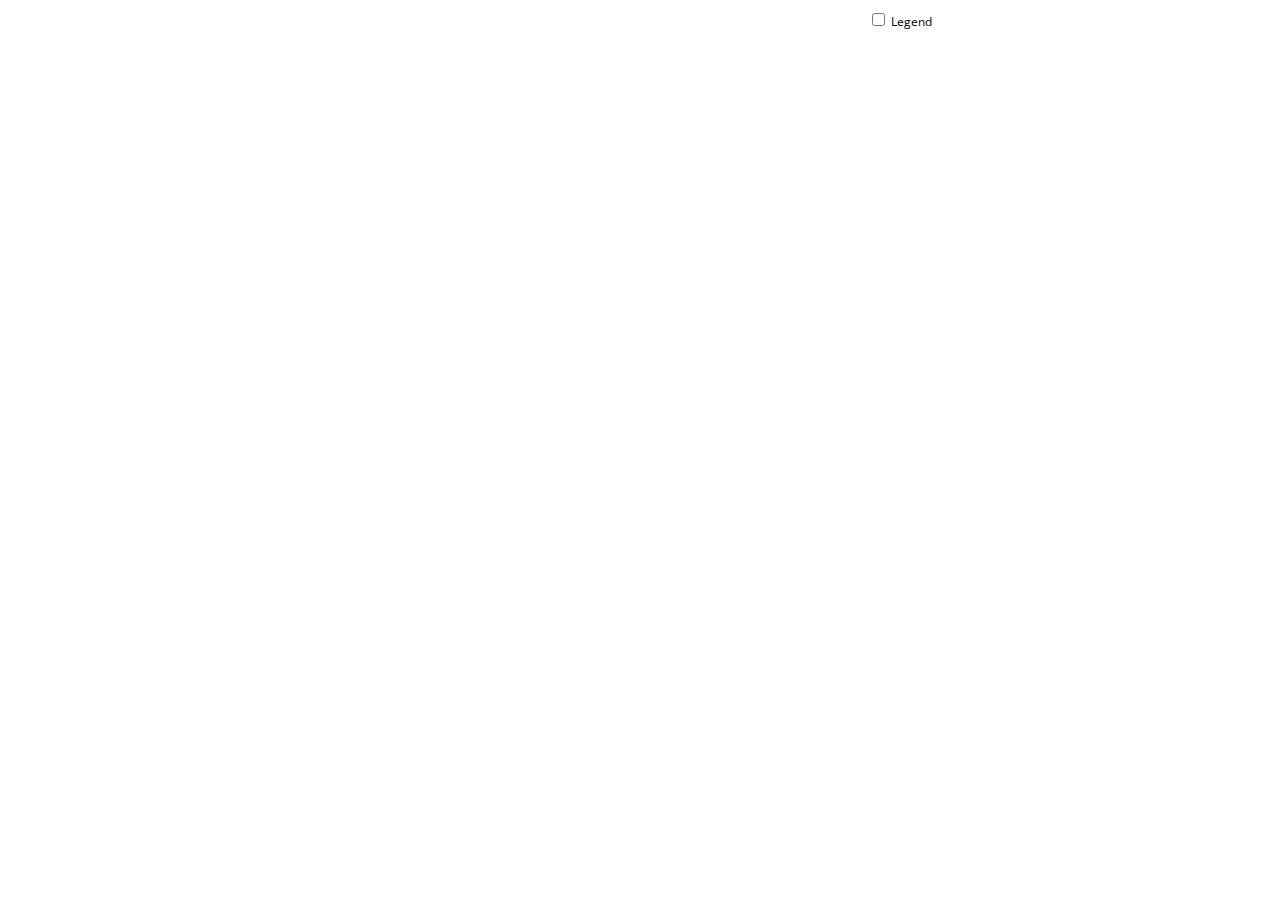
==== p2circle.html @ e9a75f52 "file!" ====
<!DOCTYPE html>
<html>
  <head>
    <meta charset="utf-8">
    <title>Sequences sunburst</title>
    <script src="http://d3js.org/d3.v3.min.js"></script>
    <link rel="stylesheet" type="text/css"
      href="https://fonts.googleapis.com/css?family=Open+Sans:400,600">
    <style>
    body {
  font-family: 'Open Sans', sans-serif;
  font-size: 12px;
  font-weight: 400;
  background-color: #fff;
  width: 960px;
  height: 700px;
  margin-top: 10px;
}

#main {
  float: left;
  width: 750px;
}

#sidebar {
  float: right;
  width: 100px;
}

#sequence {
  width: 600px;
  height: 70px;
}

#legend {
  padding: 10px 0 0 3px;
}

#sequence text, #legend text {
  font-weight: 600;
  fill: #fff;
}

#chart {
  position: relative;
}

#chart path {
  stroke: #fff;
}

#explanation {
  position: absolute;
  top: 260px;
  left: 305px;
  width: 140px;
  text-align: center;
  color: #666;
  z-index: -1;
}

#percentage {
  font-size: 2.5em;
}
</style>
  </head>
  <body>
    <div id="main">
      <div id="sequence"></div>
      <div id="chart">
        <div id="explanation" style="visibility: hidden;">
          <span id="percentage"></span><br/>
          of visits begin with this sequence of pages
        </div>
      </div>
    </div>
    <div id="sidebar">
      <input type="checkbox" id="togglelegend"> Legend<br/>
      <div id="legend" style="visibility: hidden;"></div>
    </div>
    <script>
    // Dimensions of sunburst.
var width = 750;
var height = 600;
var radius = Math.min(width, height) / 2;

// Breadcrumb dimensions: width, height, spacing, width of tip/tail.
var b = {
  w: 75, h: 30, s: 3, t: 10
};

// Mapping of step names to colors.
var colors = {
  "home": "#5687d1",
  "product": "#7b615c",
  "search": "#de783b",
  "account": "#6ab975",
  "other": "#a173d1",
  "end": "#bbbbbb"
};

// Total size of all segments; we set this later, after loading the data.
var totalSize = 0; 

var vis = d3.select("#chart").append("svg:svg")
    .attr("width", width)
    .attr("height", height)
    .append("svg:g")
    .attr("id", "container")
    .attr("transform", "translate(" + width / 2 + "," + height / 2 + ")");

var partition = d3.layout.partition()
    .size([2 * Math.PI, radius * radius])
    .value(function(d) { return d.size; });

var arc = d3.svg.arc()
    .startAngle(function(d) { return d.x; })
    .endAngle(function(d) { return d.x + d.dx; })
    .innerRadius(function(d) { return Math.sqrt(d.y); })
    .outerRadius(function(d) { return Math.sqrt(d.y + d.dy); });

// Use d3.text and d3.csv.parseRows so that we do not need to have a header
// row, and can receive the csv as an array of arrays.
d3.text("visit-sequences.csv", function(text) {
  var csv = d3.csv.parseRows(text);
  var json = buildHierarchy(csv);
  createVisualization(json);
});

// Main function to draw and set up the visualization, once we have the data.
function createVisualization(json) {

  // Basic setup of page elements.
  initializeBreadcrumbTrail();
  drawLegend();
  d3.select("#togglelegend").on("click", toggleLegend);

  // Bounding circle underneath the sunburst, to make it easier to detect
  // when the mouse leaves the parent g.
  vis.append("svg:circle")
      .attr("r", radius)
      .style("opacity", 0);

  // For efficiency, filter nodes to keep only those large enough to see.
  var nodes = partition.nodes(json)
      .filter(function(d) {
      return (d.dx > 0.005); // 0.005 radians = 0.29 degrees
      });

  var path = vis.data([json]).selectAll("path")
      .data(nodes)
      .enter().append("svg:path")
      .attr("display", function(d) { return d.depth ? null : "none"; })
      .attr("d", arc)
      .attr("fill-rule", "evenodd")
      .style("fill", function(d) { return colors[d.name]; })
      .style("opacity", 1)
      .on("mouseover", mouseover);

  // Add the mouseleave handler to the bounding circle.
  d3.select("#container").on("mouseleave", mouseleave);

  // Get total size of the tree = value of root node from partition.
  totalSize = path.node().__data__.value;
 };

// Fade all but the current sequence, and show it in the breadcrumb trail.
function mouseover(d) {

  var percentage = (100 * d.value / totalSize).toPrecision(3);
  var percentageString = percentage + "%";
  if (percentage < 0.1) {
    percentageString = "< 0.1%";
  }

  d3.select("#percentage")
      .text(percentageString);

  d3.select("#explanation")
      .style("visibility", "");

  var sequenceArray = getAncestors(d);
  updateBreadcrumbs(sequenceArray, percentageString);

  // Fade all the segments.
  d3.selectAll("path")
      .style("opacity", 0.3);

  // Then highlight only those that are an ancestor of the current segment.
  vis.selectAll("path")
      .filter(function(node) {
                return (sequenceArray.indexOf(node) >= 0);
              })
      .style("opacity", 1);
}

// Restore everything to full opacity when moving off the visualization.
function mouseleave(d) {

  // Hide the breadcrumb trail
  d3.select("#trail")
      .style("visibility", "hidden");

  // Deactivate all segments during transition.
  d3.selectAll("path").on("mouseover", null);

  // Transition each segment to full opacity and then reactivate it.
  d3.selectAll("path")
      .transition()
      .duration(1000)
      .style("opacity", 1)
      .each("end", function() {
              d3.select(this).on("mouseover", mouseover);
            });

  d3.select("#explanation")
      .style("visibility", "hidden");
}

// Given a node in a partition layout, return an array of all of its ancestor
// nodes, highest first, but excluding the root.
function getAncestors(node) {
  var path = [];
  var current = node;
  while (current.parent) {
    path.unshift(current);
    current = current.parent;
  }
  return path;
}

function initializeBreadcrumbTrail() {
  // Add the svg area.
  var trail = d3.select("#sequence").append("svg:svg")
      .attr("width", width)
      .attr("height", 50)
      .attr("id", "trail");
  // Add the label at the end, for the percentage.
  trail.append("svg:text")
    .attr("id", "endlabel")
    .style("fill", "#000");
}

// Generate a string that describes the points of a breadcrumb polygon.
function breadcrumbPoints(d, i) {
  var points = [];
  points.push("0,0");
  points.push(b.w + ",0");
  points.push(b.w + b.t + "," + (b.h / 2));
  points.push(b.w + "," + b.h);
  points.push("0," + b.h);
  if (i > 0) { // Leftmost breadcrumb; don't include 6th vertex.
    points.push(b.t + "," + (b.h / 2));
  }
  return points.join(" ");
}

// Update the breadcrumb trail to show the current sequence and percentage.
function updateBreadcrumbs(nodeArray, percentageString) {

  // Data join; key function combines name and depth (= position in sequence).
  var g = d3.select("#trail")
      .selectAll("g")
      .data(nodeArray, function(d) { return d.name + d.depth; });

  // Add breadcrumb and label for entering nodes.
  var entering = g.enter().append("svg:g");

  entering.append("svg:polygon")
      .attr("points", breadcrumbPoints)
      .style("fill", function(d) { return colors[d.name]; });

  entering.append("svg:text")
      .attr("x", (b.w + b.t) / 2)
      .attr("y", b.h / 2)
      .attr("dy", "0.35em")
      .attr("text-anchor", "middle")
      .text(function(d) { return d.name; });

  // Set position for entering and updating nodes.
  g.attr("transform", function(d, i) {
    return "translate(" + i * (b.w + b.s) + ", 0)";
  });

  // Remove exiting nodes.
  g.exit().remove();

  // Now move and update the percentage at the end.
  d3.select("#trail").select("#endlabel")
      .attr("x", (nodeArray.length + 0.5) * (b.w + b.s))
      .attr("y", b.h / 2)
      .attr("dy", "0.35em")
      .attr("text-anchor", "middle")
      .text(percentageString);

  // Make the breadcrumb trail visible, if it's hidden.
  d3.select("#trail")
      .style("visibility", "");

}

function drawLegend() {

  // Dimensions of legend item: width, height, spacing, radius of rounded rect.
  var li = {
    w: 75, h: 30, s: 3, r: 3
  };

  var legend = d3.select("#legend").append("svg:svg")
      .attr("width", li.w)
      .attr("height", d3.keys(colors).length * (li.h + li.s));

  var g = legend.selectAll("g")
      .data(d3.entries(colors))
      .enter().append("svg:g")
      .attr("transform", function(d, i) {
              return "translate(0," + i * (li.h + li.s) + ")";
           });

  g.append("svg:rect")
      .attr("rx", li.r)
      .attr("ry", li.r)
      .attr("width", li.w)
      .attr("height", li.h)
      .style("fill", function(d) { return d.value; });

  g.append("svg:text")
      .attr("x", li.w / 2)
      .attr("y", li.h / 2)
      .attr("dy", "0.35em")
      .attr("text-anchor", "middle")
      .text(function(d) { return d.key; });
}

function toggleLegend() {
  var legend = d3.select("#legend");
  if (legend.style("visibility") == "hidden") {
    legend.style("visibility", "");
  } else {
    legend.style("visibility", "hidden");
  }
}

// Take a 2-column CSV and transform it into a hierarchical structure suitable
// for a partition layout. The first column is a sequence of step names, from
// root to leaf, separated by hyphens. The second column is a count of how 
// often that sequence occurred.
function buildHierarchy(csv) {
  var root = {"name": "root", "children": []};
  for (var i = 0; i < csv.length; i++) {
    var sequence = csv[i][0];
    var size = +csv[i][1];
    if (isNaN(size)) { // e.g. if this is a header row
      continue;
    }
    var parts = sequence.split("-");
    var currentNode = root;
    for (var j = 0; j < parts.length; j++) {
      var children = currentNode["children"];
      var nodeName = parts[j];
      var childNode;
      if (j + 1 < parts.length) {
   // Not yet at the end of the sequence; move down the tree.
  var foundChild = false;
  for (var k = 0; k < children.length; k++) {
    if (children[k]["name"] == nodeName) {
      childNode = children[k];
      foundChild = true;
      break;
    }
  }
  // If we don't already have a child node for this branch, create it.
  if (!foundChild) {
    childNode = {"name": nodeName, "children": []};
    children.push(childNode);
  }
  currentNode = childNode;
      } else {
  // Reached the end of the sequence; create a leaf node.
  childNode = {"name": nodeName, "size": size};
  children.push(childNode);
      }
    }
  }
  return root;
};

    </script>
    <script type="text/javascript">
      // Hack to make this example display correctly in an iframe on bl.ocks.org
      d3.select(self.frameElement).style("height", "700px");
  </script> 
  </body>
</html>
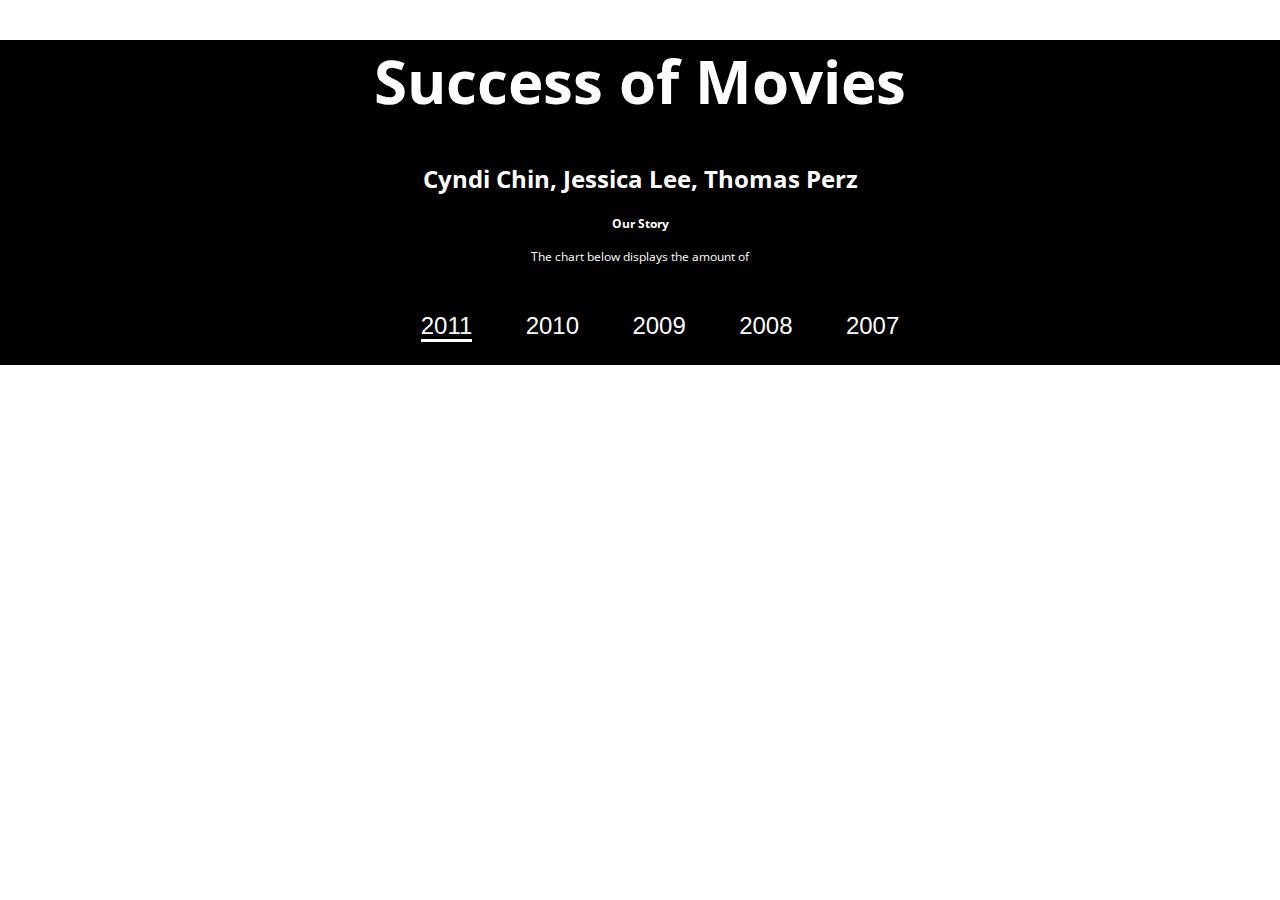
==== commit b559d821: "updates" ====
--- a/p2circle.html
+++ b/p2circle.html
@@ -6,165 +6,141 @@
     <script src="http://d3js.org/d3.v3.min.js"></script>
     <link rel="stylesheet" type="text/css"
       href="https://fonts.googleapis.com/css?family=Open+Sans:400,600">
-    <style>
-    body {
-  font-family: 'Open Sans', sans-serif;
-  font-size: 12px;
-  font-weight: 400;
-  background-color: #fff;
-  width: 960px;
-  height: 700px;
-  margin-top: 10px;
-}
-
-#main {
-  float: left;
-  width: 750px;
-}
-
-#sidebar {
-  float: right;
-  width: 100px;
-}
-
-#sequence {
-  width: 600px;
-  height: 70px;
-}
-
-#legend {
-  padding: 10px 0 0 3px;
-}
-
-#sequence text, #legend text {
-  font-weight: 600;
-  fill: #fff;
-}
-
-#chart {
-  position: relative;
-}
-
-#chart path {
-  stroke: #fff;
-}
-
-#explanation {
-  position: absolute;
-  top: 260px;
-  left: 305px;
-  width: 140px;
-  text-align: center;
-  color: #666;
-  z-index: -1;
-}
-
-#percentage {
-  font-size: 2.5em;
-}
-</style>
+<link rel="stylesheet" type="text/css" href="styles.css"> 
+<title>Success of Movies</title>
   </head>
   <body>
+    <div id ="container">
+    <h1>Success of Movies</h1>
+    <h2>Cyndi Chin, Jessica Lee, Thomas Perz</h2>
+    <h4>Our Story</h4>
+    <p>The chart below displays the amount of </p>
+  </div>
+ 
     <div id="main">
-      <div id="sequence"></div>
+      <!-- <div id="sequence"></div> -->
       <div id="chart">
         <div id="explanation" style="visibility: hidden;">
           <span id="percentage"></span><br/>
-          of visits begin with this sequence of pages
+          of profits for <br/>
+          <span id="name"></span><br/>
         </div>
       </div>
     </div>
+
+
+    
+
+
+<!-- 
     <div id="sidebar">
       <input type="checkbox" id="togglelegend"> Legend<br/>
       <div id="legend" style="visibility: hidden;"></div>
-    </div>
-    <script>
-    // Dimensions of sunburst.
-var width = 750;
-var height = 600;
-var radius = Math.min(width, height) / 2;
-
-// Breadcrumb dimensions: width, height, spacing, width of tip/tail.
-var b = {
-  w: 75, h: 30, s: 3, t: 10
-};
-
-// Mapping of step names to colors.
-var colors = {
-  "home": "#5687d1",
-  "product": "#7b615c",
-  "search": "#de783b",
-  "account": "#6ab975",
-  "other": "#a173d1",
-  "end": "#bbbbbb"
-};
-
-// Total size of all segments; we set this later, after loading the data.
-var totalSize = 0; 
-
-var vis = d3.select("#chart").append("svg:svg")
-    .attr("width", width)
-    .attr("height", height)
-    .append("svg:g")
-    .attr("id", "container")
-    .attr("transform", "translate(" + width / 2 + "," + height / 2 + ")");
-
-var partition = d3.layout.partition()
-    .size([2 * Math.PI, radius * radius])
-    .value(function(d) { return d.size; });
-
-var arc = d3.svg.arc()
-    .startAngle(function(d) { return d.x; })
-    .endAngle(function(d) { return d.x + d.dx; })
-    .innerRadius(function(d) { return Math.sqrt(d.y); })
-    .outerRadius(function(d) { return Math.sqrt(d.y + d.dy); });
-
-// Use d3.text and d3.csv.parseRows so that we do not need to have a header
-// row, and can receive the csv as an array of arrays.
-d3.text("visit-sequences.csv", function(text) {
-  var csv = d3.csv.parseRows(text);
-  var json = buildHierarchy(csv);
-  createVisualization(json);
-});
-
-// Main function to draw and set up the visualization, once we have the data.
-function createVisualization(json) {
-
-  // Basic setup of page elements.
-  initializeBreadcrumbTrail();
-  drawLegend();
-  d3.select("#togglelegend").on("click", toggleLegend);
-
-  // Bounding circle underneath the sunburst, to make it easier to detect
-  // when the mouse leaves the parent g.
-  vis.append("svg:circle")
-      .attr("r", radius)
-      .style("opacity", 0);
-
-  // For efficiency, filter nodes to keep only those large enough to see.
-  var nodes = partition.nodes(json)
-      .filter(function(d) {
-      return (d.dx > 0.005); // 0.005 radians = 0.29 degrees
-      });
-
-  var path = vis.data([json]).selectAll("path")
-      .data(nodes)
-      .enter().append("svg:path")
-      .attr("display", function(d) { return d.depth ? null : "none"; })
-      .attr("d", arc)
-      .attr("fill-rule", "evenodd")
-      .style("fill", function(d) { return colors[d.name]; })
-      .style("opacity", 1)
-      .on("mouseover", mouseover);
-
-  // Add the mouseleave handler to the bounding circle.
-  d3.select("#container").on("mouseleave", mouseleave);
-
-  // Get total size of the tree = value of root node from partition.
+    </div> -->
+
+    <script src="underscore-min.js" type="text/javascript"></script>
+<script src="underscore.string.min.js" type="text/javascript"></script>
+
+<script>
+      //*************************************************
+      // SETUP DATA VIZ
+      //*************************************************
+      var width = 960, height = 960, radius = 400;
+
+      var color = d3.scale.ordinal().range(["#1f77b4", "#ff7f0e", "#2ca02c", "#d62728", "#9467bd", "#8c564b", "#e377c2", "#7f7f7f", "#bcbd22", "#17becf",'#ccc','#26527C','#61D7A4','#6CAC2B','#408AD2','#218359','#36D792','#679ED2','#B0F26D','#4B9500','#98F23D','#04396C','#007241']);
+
+      var svg = d3.select("#chart").append("svg")
+        .attr("width", width)
+        .attr("height", height)
+      .append("g")
+      .attr("id","chart")
+        .attr("transform", "translate(" + width / 2 + "," + height * .52 + ")");
+
+      var partition = d3.layout.partition()
+        .sort(null)
+        .size([2 * Math.PI, radius * radius])
+        .value(function(d) { return d.gross; });
+
+      var arc = d3.svg.arc()
+        .startAngle(function(d) { return d.x; })
+        .endAngle(function(d) { return d.x + d.dx; })
+        .innerRadius(function(d) { return Math.sqrt(d.y); })
+        .outerRadius(function(d) { return Math.sqrt(d.y + d.dy); });
+
+      var totalSize = 0; 
+
+      //*************************************************
+      // GET THE CSV DATA
+      //*************************************************
+      d3.csv("movies2011convert.csv", function(error, data) {
+
+        _.each(data, function(element, index, list){
+            element.gross = +element.gross;
+        });
+
+        //*************************************************
+        // THE FUNCTION
+        //*************************************************
+        function genJSON(csvData, groups) {
+
+          var genGroups = function(data) {
+            return _.map(data, function(element, index) {
+              return { name : index, children : element };
+            });
+          };
+
+          var nest = function(node, curIndex) {
+            // console.log(node.children);
+            if (curIndex === 0) {
+              node.children = genGroups(_.groupBy(csvData, groups[0]));
+              _.each(node.children, function (child) {
+                nest(child, curIndex + 1);
+              });
+            }
+            else {
+              if (curIndex < groups.length) {
+                node.children = genGroups(
+                  _.groupBy(node.children, groups[curIndex])
+                );
+                _.each(node.children, function (child) {
+                  nest(child, curIndex + 1);
+                });
+              }
+            }
+            return node;
+
+          };
+          return nest({}, 0);
+        }
+
+        //*************************************************
+        // CALL THE FUNCTION
+        //*************************************************
+        var preppedData = genJSON(data, ['studio', 'genre', 'film'])
+// console.log(JSON.stringify(preppedData));
+        //*************************************************
+        // LOAD THE PREPPED DATA IN D3
+        //*************************************************
+
+        var div = d3.select("body").append("div") 
+    .attr("class", "tooltip")       
+    .style("opacity", 0);
+
+        var path = svg.datum(preppedData).selectAll("path")
+          .data(partition.nodes)
+          .enter().append("path")
+          .attr("display", function(d) { return d.depth ? null : "none"; }) // hide inner ring
+          .attr("d", arc)
+          .attr("class", function(d) { return (d.children ? d : d.parent).name; })
+          .style("stroke", "#fff")
+          .style("fill", function(d) { return color((d.children ? d : d.parent).name); })
+          .style("fill-rule", "evenodd")
+          .on("mouseover", mouseover);
+
+ d3.select("#container").on("mouseleave", mouseleave);
   totalSize = path.node().__data__.value;
- };
-
-// Fade all but the current sequence, and show it in the breadcrumb trail.
+
+
 function mouseover(d) {
 
   var percentage = (100 * d.value / totalSize).toPrecision(3);
@@ -179,216 +155,69 @@
   d3.select("#explanation")
       .style("visibility", "");
 
-  var sequenceArray = getAncestors(d);
-  updateBreadcrumbs(sequenceArray, percentageString);
+  d3.select("#name")
+      .text(d.name);
 
   // Fade all the segments.
   d3.selectAll("path")
       .style("opacity", 0.3);
 
+  d3.select(this).style("opacity", "1")
+
   // Then highlight only those that are an ancestor of the current segment.
-  vis.selectAll("path")
-      .filter(function(node) {
-                return (sequenceArray.indexOf(node) >= 0);
-              })
-      .style("opacity", 1);
+  // svg.selectAll("path")
+  //     .filter(function(node) {
+  //               return ;
+  //             })
+  //     .style("opacity", 1);
+      
+
 }
 
-// Restore everything to full opacity when moving off the visualization.
-function mouseleave(d) {
-
-  // Hide the breadcrumb trail
-  d3.select("#trail")
-      .style("visibility", "hidden");
+d3.select("#chart").on("mouseleave", mouseleave);
+          function mouseleave(d) {
 
   // Deactivate all segments during transition.
-  d3.selectAll("path").on("mouseover", null);
+  // d3.selectAll("path").on("mouseover", null);
 
   // Transition each segment to full opacity and then reactivate it.
   d3.selectAll("path")
       .transition()
-      .duration(1000)
-      .style("opacity", 1)
-      .each("end", function() {
-              d3.select(this).on("mouseover", mouseover);
-            });
+      .duration(500)
+      .style("opacity", 1);
 
   d3.select("#explanation")
       .style("visibility", "hidden");
 }
 
-// Given a node in a partition layout, return an array of all of its ancestor
-// nodes, highest first, but excluding the root.
-function getAncestors(node) {
-  var path = [];
-  var current = node;
-  while (current.parent) {
-    path.unshift(current);
-    current = current.parent;
-  }
-  return path;
-}
-
-function initializeBreadcrumbTrail() {
-  // Add the svg area.
-  var trail = d3.select("#sequence").append("svg:svg")
-      .attr("width", width)
-      .attr("height", 50)
-      .attr("id", "trail");
-  // Add the label at the end, for the percentage.
-  trail.append("svg:text")
-    .attr("id", "endlabel")
-    .style("fill", "#000");
-}
-
-// Generate a string that describes the points of a breadcrumb polygon.
-function breadcrumbPoints(d, i) {
-  var points = [];
-  points.push("0,0");
-  points.push(b.w + ",0");
-  points.push(b.w + b.t + "," + (b.h / 2));
-  points.push(b.w + "," + b.h);
-  points.push("0," + b.h);
-  if (i > 0) { // Leftmost breadcrumb; don't include 6th vertex.
-    points.push(b.t + "," + (b.h / 2));
-  }
-  return points.join(" ");
-}
-
-// Update the breadcrumb trail to show the current sequence and percentage.
-function updateBreadcrumbs(nodeArray, percentageString) {
-
-  // Data join; key function combines name and depth (= position in sequence).
-  var g = d3.select("#trail")
-      .selectAll("g")
-      .data(nodeArray, function(d) { return d.name + d.depth; });
-
-  // Add breadcrumb and label for entering nodes.
-  var entering = g.enter().append("svg:g");
-
-  entering.append("svg:polygon")
-      .attr("points", breadcrumbPoints)
-      .style("fill", function(d) { return colors[d.name]; });
-
-  entering.append("svg:text")
-      .attr("x", (b.w + b.t) / 2)
-      .attr("y", b.h / 2)
-      .attr("dy", "0.35em")
-      .attr("text-anchor", "middle")
-      .text(function(d) { return d.name; });
-
-  // Set position for entering and updating nodes.
-  g.attr("transform", function(d, i) {
-    return "translate(" + i * (b.w + b.s) + ", 0)";
-  });
-
-  // Remove exiting nodes.
-  g.exit().remove();
-
-  // Now move and update the percentage at the end.
-  d3.select("#trail").select("#endlabel")
-      .attr("x", (nodeArray.length + 0.5) * (b.w + b.s))
-      .attr("y", b.h / 2)
-      .attr("dy", "0.35em")
-      .attr("text-anchor", "middle")
-      .text(percentageString);
-
-  // Make the breadcrumb trail visible, if it's hidden.
-  d3.select("#trail")
-      .style("visibility", "");
-
-}
-
-function drawLegend() {
-
-  // Dimensions of legend item: width, height, spacing, radius of rounded rect.
-  var li = {
-    w: 75, h: 30, s: 3, r: 3
-  };
-
-  var legend = d3.select("#legend").append("svg:svg")
-      .attr("width", li.w)
-      .attr("height", d3.keys(colors).length * (li.h + li.s));
-
-  var g = legend.selectAll("g")
-      .data(d3.entries(colors))
-      .enter().append("svg:g")
-      .attr("transform", function(d, i) {
-              return "translate(0," + i * (li.h + li.s) + ")";
-           });
-
-  g.append("svg:rect")
-      .attr("rx", li.r)
-      .attr("ry", li.r)
-      .attr("width", li.w)
-      .attr("height", li.h)
-      .style("fill", function(d) { return d.value; });
-
-  g.append("svg:text")
-      .attr("x", li.w / 2)
-      .attr("y", li.h / 2)
-      .attr("dy", "0.35em")
-      .attr("text-anchor", "middle")
-      .text(function(d) { return d.key; });
-}
-
-function toggleLegend() {
-  var legend = d3.select("#legend");
-  if (legend.style("visibility") == "hidden") {
-    legend.style("visibility", "");
-  } else {
-    legend.style("visibility", "hidden");
-  }
-}
-
-// Take a 2-column CSV and transform it into a hierarchical structure suitable
-// for a partition layout. The first column is a sequence of step names, from
-// root to leaf, separated by hyphens. The second column is a count of how 
-// often that sequence occurred.
-function buildHierarchy(csv) {
-  var root = {"name": "root", "children": []};
-  for (var i = 0; i < csv.length; i++) {
-    var sequence = csv[i][0];
-    var size = +csv[i][1];
-    if (isNaN(size)) { // e.g. if this is a header row
-      continue;
-    }
-    var parts = sequence.split("-");
-    var currentNode = root;
-    for (var j = 0; j < parts.length; j++) {
-      var children = currentNode["children"];
-      var nodeName = parts[j];
-      var childNode;
-      if (j + 1 < parts.length) {
-   // Not yet at the end of the sequence; move down the tree.
-  var foundChild = false;
-  for (var k = 0; k < children.length; k++) {
-    if (children[k]["name"] == nodeName) {
-      childNode = children[k];
-      foundChild = true;
-      break;
-    }
-  }
-  // If we don't already have a child node for this branch, create it.
-  if (!foundChild) {
-    childNode = {"name": nodeName, "children": []};
-    children.push(childNode);
-  }
-  currentNode = childNode;
-      } else {
-  // Reached the end of the sequence; create a leaf node.
-  childNode = {"name": nodeName, "size": size};
-  children.push(childNode);
-      }
-    }
-  }
-  return root;
-};
-
-    </script>
-    <script type="text/javascript">
-      // Hack to make this example display correctly in an iframe on bl.ocks.org
-      d3.select(self.frameElement).style("height", "700px");
-  </script> 
+        //   .on("mouseover", function(d) {
+        // d3.select(this).style("opacity", ".8")
+    
+        //     div.transition()    
+        //         .duration(200)    
+        //         .style("fill", "blue")
+        //         .style("opacity", 1)  
+   
+        
+        // .on("mouseout", function(d) {
+        // d3.select(this).style("opacity", 1);
+        //     div.transition()    
+        //         .duration(500)    
+        //         .style("opacity", 1); 
+        // });
+
+
+      });
+</script>
+            <footer>
+        <ul>
+      <li><a class="selected" href="http://www.google.com">2011</a></li>
+      <li><a id="mylink" href="index.html">2010</a></li> 
+      <li><a id="mylink" href="http://www.google.com">2009</a></li>
+      <li><a id="mylink" href="http://www.google.com">2008</a></li> 
+      <li><a id="mylink" href="http://www.google.com">2007</a></li> 
+    </ul>
+                
+            </footer>  
   </body>
 </html>
--- a/styles.css
+++ b/styles.css
@@ -0,0 +1,121 @@
+html, body {
+/*    background-color: black;*/
+  font-family: 'Open Sans', sans-serif;
+  font-size: 12px;
+  font-weight: 400;
+  text-align: center;
+  margin: auto;
+  padding: 0px;
+/*  color: white;*/
+}
+h1{
+
+  font-size: 5em;
+}
+h2{
+  font-size: 2em;
+}
+h4{
+  font-size: 1em;
+}
+#container
+{
+  background-color: black;
+  color: white;
+  padding-bottom: 10px;
+}
+
+#main {
+  width: 100%;
+  height: 960;
+  overflow: auto;
+}
+/*
+#sidebar {
+  float: right;
+  width: 100px;
+}
+
+#sequence {
+  width: 600px;
+  height: 70px;
+}
+
+#legend {
+  padding: 10px 0 0 3px;
+}*/
+
+#sequence text, #legend text {
+  font-weight: 600;
+  fill: #fff;
+}
+
+#chart {
+  position: relative;
+    margin: auto;
+}
+
+#chart path {
+  stroke: #fff;
+
+}
+#years{
+   float: left;
+
+
+ }
+
+#explanation {
+  position: absolute;
+  color: #666;
+  margin-top: 450px;
+  width: 100%;
+}
+
+#percentage {
+  font-size: 2.5em;
+}
+#name {
+  font-size: 1.5em;
+}
+
+
+
+    
+    footer {
+        font-family: 'Arial', sans-serif;
+        background-color: black;
+  }
+    footer a {
+      color: white; 
+      font-size: 2rem;
+      font-weight: 300; 
+      text-decoration: none;
+    }
+
+    footer ul {
+      margin: 0;
+      background-color: black;
+      display: inline-block;
+    }
+    footer li {
+      display: inline-block;
+      padding: 25px 25px;
+      list-style-type: none;
+    }
+    ul li a {
+      background: #000;
+      text-decoration: none;
+    }
+
+    ul li a:hover{
+      border-bottom: solid #fff;
+    }
+
+  footer .selected{
+    border-bottom: solid #fff;
+
+  }
+ 
+
+
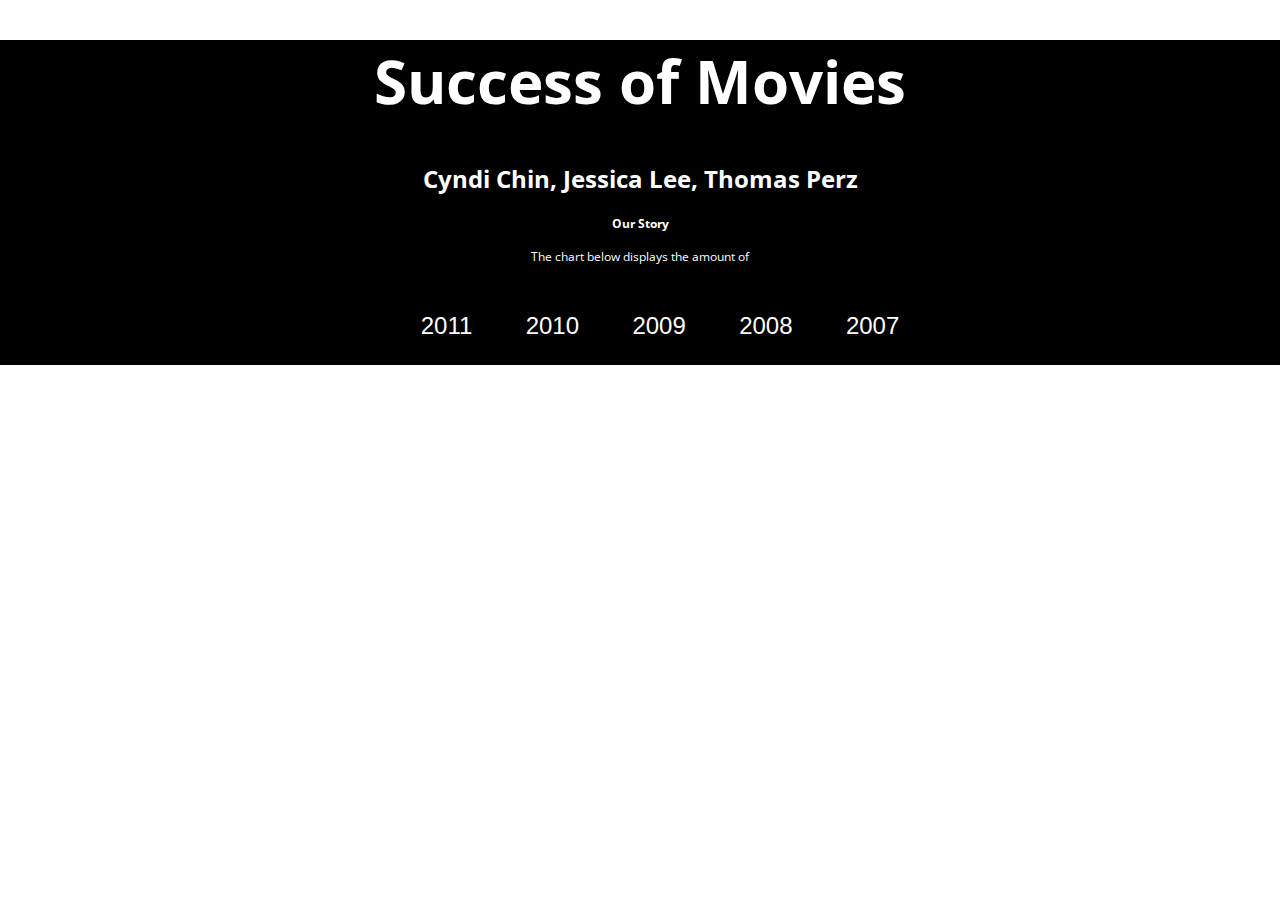
==== commit 80df68fc: "multiple years" ====
--- a/p2circle.html
+++ b/p2circle.html
@@ -1,9 +1,11 @@
+
 <!DOCTYPE html>
 <html>
   <head>
     <meta charset="utf-8">
     <title>Sequences sunburst</title>
     <script src="http://d3js.org/d3.v3.min.js"></script>
+  <script src="http://ajax.googleapis.com/ajax/libs/jquery/1.11.2/jquery.min.js"></script>
     <link rel="stylesheet" type="text/css"
       href="https://fonts.googleapis.com/css?family=Open+Sans:400,600">
 <link rel="stylesheet" type="text/css" href="styles.css"> 
@@ -28,16 +30,6 @@
       </div>
     </div>
 
-
-    
-
-
-<!-- 
-    <div id="sidebar">
-      <input type="checkbox" id="togglelegend"> Legend<br/>
-      <div id="legend" style="visibility: hidden;"></div>
-    </div> -->
-
     <script src="underscore-min.js" type="text/javascript"></script>
 <script src="underscore.string.min.js" type="text/javascript"></script>
 
@@ -45,177 +37,197 @@
       //*************************************************
       // SETUP DATA VIZ
       //*************************************************
+      function load_data (filename) {
       var width = 960, height = 960, radius = 400;
 
       var color = d3.scale.ordinal().range(["#1f77b4", "#ff7f0e", "#2ca02c", "#d62728", "#9467bd", "#8c564b", "#e377c2", "#7f7f7f", "#bcbd22", "#17becf",'#ccc','#26527C','#61D7A4','#6CAC2B','#408AD2','#218359','#36D792','#679ED2','#B0F26D','#4B9500','#98F23D','#04396C','#007241']);
 
       var svg = d3.select("#chart").append("svg")
-        .attr("width", width)
-        .attr("height", height)
+      .attr("width", width)
+      .attr("height", height)
       .append("g")
       .attr("id","chart")
-        .attr("transform", "translate(" + width / 2 + "," + height * .52 + ")");
+      .attr("transform", "translate(" + width / 2 + "," + height * .52 + ")");
 
       var partition = d3.layout.partition()
-        .sort(null)
-        .size([2 * Math.PI, radius * radius])
-        .value(function(d) { return d.gross; });
+      .sort(null)
+      .size([2 * Math.PI, radius * radius])
+      .value(function(d) { return d.Gross; });
 
       var arc = d3.svg.arc()
-        .startAngle(function(d) { return d.x; })
-        .endAngle(function(d) { return d.x + d.dx; })
-        .innerRadius(function(d) { return Math.sqrt(d.y); })
-        .outerRadius(function(d) { return Math.sqrt(d.y + d.dy); });
-
+      .startAngle(function(d) { return d.x; })
+      .endAngle(function(d) { return d.x + d.dx; })
+      .innerRadius(function(d) { return Math.sqrt(d.y); })
+      .outerRadius(function(d) { return Math.sqrt(d.y + d.dy); });
+      
       var totalSize = 0; 
-
+      
       //*************************************************
       // GET THE CSV DATA
       //*************************************************
-      d3.csv("movies2011convert.csv", function(error, data) {
-
-        _.each(data, function(element, index, list){
-            element.gross = +element.gross;
+      d3.csv(filename, function(error, data) {
+
+      _.each(data, function(element, index, list){
+        element.Gross = +element.Gross;
+      });
+
+      //*************************************************
+      // THE FUNCTION
+      //*************************************************
+      function genJSON(csvData, groups) {
+
+        var genGroups = function(data) {
+        return _.map(data, function(element, index) {
+          return { name : index, children : element };
         });
-
-        //*************************************************
-        // THE FUNCTION
-        //*************************************************
-        function genJSON(csvData, groups) {
-
-          var genGroups = function(data) {
-            return _.map(data, function(element, index) {
-              return { name : index, children : element };
-            });
-          };
-
-          var nest = function(node, curIndex) {
-            // console.log(node.children);
-            if (curIndex === 0) {
-              node.children = genGroups(_.groupBy(csvData, groups[0]));
-              _.each(node.children, function (child) {
-                nest(child, curIndex + 1);
-              });
-            }
-            else {
-              if (curIndex < groups.length) {
-                node.children = genGroups(
-                  _.groupBy(node.children, groups[curIndex])
-                );
-                _.each(node.children, function (child) {
-                  nest(child, curIndex + 1);
-                });
-              }
-            }
-            return node;
-
-          };
-          return nest({}, 0);
+        };
+
+        var nest = function(node, curIndex) {
+        // console.log(node.children);
+        if (curIndex === 0) {
+          node.children = genGroups(_.groupBy(csvData, groups[0]));
+          _.each(node.children, function (child) {
+          nest(child, curIndex + 1);
+          });
         }
-
-        //*************************************************
-        // CALL THE FUNCTION
-        //*************************************************
-        var preppedData = genJSON(data, ['studio', 'genre', 'film'])
-// console.log(JSON.stringify(preppedData));
-        //*************************************************
-        // LOAD THE PREPPED DATA IN D3
-        //*************************************************
-
-        var div = d3.select("body").append("div") 
+        else {
+          if (curIndex < groups.length) {
+          node.children = genGroups(
+            _.groupBy(node.children, groups[curIndex])
+          );
+          _.each(node.children, function (child) {
+            nest(child, curIndex + 1);
+          });
+          }
+        }
+        return node;
+
+        };
+        return nest({}, 0);
+      }
+
+      //*************************************************
+      // CALL THE FUNCTION
+      //*************************************************
+      var preppedData = genJSON(data, ['Studio', 'Genre', 'Film'])
+  // console.log(JSON.stringify(preppedData));
+      //*************************************************
+      // LOAD THE PREPPED DATA IN D3
+      //*************************************************
+
+      var div = d3.select("body").append("div") 
     .attr("class", "tooltip")       
     .style("opacity", 0);
 
-        var path = svg.datum(preppedData).selectAll("path")
-          .data(partition.nodes)
-          .enter().append("path")
-          .attr("display", function(d) { return d.depth ? null : "none"; }) // hide inner ring
-          .attr("d", arc)
-          .attr("class", function(d) { return (d.children ? d : d.parent).name; })
-          .style("stroke", "#fff")
-          .style("fill", function(d) { return color((d.children ? d : d.parent).name); })
-          .style("fill-rule", "evenodd")
-          .on("mouseover", mouseover);
-
- d3.select("#container").on("mouseleave", mouseleave);
-  totalSize = path.node().__data__.value;
-
-
-function mouseover(d) {
-
-  var percentage = (100 * d.value / totalSize).toPrecision(3);
-  var percentageString = percentage + "%";
-  if (percentage < 0.1) {
+      var path = svg.datum(preppedData).selectAll("path")
+        .data(partition.nodes)
+        .enter().append("path")
+        .attr("display", function(d) { return d.depth ? null : "none"; }) // hide inner ring
+        .attr("d", arc)
+        .attr("class", function(d) { return (d.children ? d : d.parent).name; })
+        .style("stroke", "#fff")
+        .style("fill", function(d) { return color((d.children ? d : d.parent).name); })
+        .style("fill-rule", "evenodd")
+        .on("mouseover", mouseover);
+
+   d3.select("#container").on("mouseleave", mouseleave);
+    totalSize = path.node().__data__.value;
+
+
+  function mouseover(d) {
+
+    var percentage = (100 * d.value / totalSize).toPrecision(3);
+    var percentageString = percentage + "%";
+    if (percentage < 0.1) {
     percentageString = "< 0.1%";
+    }
+
+    d3.select("#percentage")
+      .text(percentageString);
+
+    d3.select("#explanation")
+      .style("visibility", "");
+
+    d3.select("#name")
+      .text(d.name);
+
+    // Fade all the segments.
+    d3.selectAll("path")
+      .style("opacity", 0.3);
+
+    d3.select(this).style("opacity", "1")
+
+    // Then highlight only those that are an ancestor of the current segment.
+    // svg.selectAll("path")
+    //     .filter(function(node) {
+    //               return ;
+    //             })
+    //     .style("opacity", 1);
+      
+
   }
 
-  d3.select("#percentage")
-      .text(percentageString);
-
-  d3.select("#explanation")
-      .style("visibility", "");
-
-  d3.select("#name")
-      .text(d.name);
-
-  // Fade all the segments.
-  d3.selectAll("path")
-      .style("opacity", 0.3);
-
-  d3.select(this).style("opacity", "1")
-
-  // Then highlight only those that are an ancestor of the current segment.
-  // svg.selectAll("path")
-  //     .filter(function(node) {
-  //               return ;
-  //             })
-  //     .style("opacity", 1);
-      
-
-}
-
-d3.select("#chart").on("mouseleave", mouseleave);
-          function mouseleave(d) {
-
-  // Deactivate all segments during transition.
-  // d3.selectAll("path").on("mouseover", null);
-
-  // Transition each segment to full opacity and then reactivate it.
-  d3.selectAll("path")
+  d3.select("#chart").on("mouseleave", mouseleave);
+        function mouseleave(d) {
+
+    // Deactivate all segments during transition.
+    // d3.selectAll("path").on("mouseover", null);
+
+    // Transition each segment to full opacity and then reactivate it.
+    d3.selectAll("path")
       .transition()
       .duration(500)
       .style("opacity", 1);
 
-  d3.select("#explanation")
+    d3.select("#explanation")
       .style("visibility", "hidden");
-}
-
-        //   .on("mouseover", function(d) {
-        // d3.select(this).style("opacity", ".8")
+  }
+
+      //   .on("mouseover", function(d) {
+      // d3.select(this).style("opacity", ".8")
     
-        //     div.transition()    
-        //         .duration(200)    
-        //         .style("fill", "blue")
-        //         .style("opacity", 1)  
-   
-        
-        // .on("mouseout", function(d) {
-        // d3.select(this).style("opacity", 1);
-        //     div.transition()    
-        //         .duration(500)    
-        //         .style("opacity", 1); 
-        // });
+      //     div.transition()    
+      //         .duration(200)    
+      //         .style("fill", "blue")
+      //         .style("opacity", 1)  
+     
+      
+      // .on("mouseout", function(d) {
+      // d3.select(this).style("opacity", 1);
+      //     div.transition()    
+      //         .duration(500)    
+      //         .style("opacity", 1); 
+      // });
 
 
       });
+      
+      
+    }
+    
+    function change_data (year) {
+    d3.select("svg").remove();
+    load_data(year + ".csv");
+   $("#2011").removeClass("selected");
+        $("#2010").removeClass("selected");
+             $("#2009").removeClass("selected");
+                  $("#2008").removeClass("selected");
+                       $("#2007").removeClass("selected");
+
+     $("#"+year).addClass("selected");
+     
+    console.log(year);
+    }
+    change_data(2011);
+    
 </script>
             <footer>
         <ul>
-      <li><a class="selected" href="http://www.google.com">2011</a></li>
-      <li><a id="mylink" href="index.html">2010</a></li> 
-      <li><a id="mylink" href="http://www.google.com">2009</a></li>
-      <li><a id="mylink" href="http://www.google.com">2008</a></li> 
-      <li><a id="mylink" href="http://www.google.com">2007</a></li> 
+      <li><a id="2011" class="" onclick = change_data(2011) >2011</a></li>
+      <li><a id="2010" class="" onclick = change_data(2010)>2010</a></li> 
+      <li><a id="2009" class="" onclick = change_data(2009)>2009</a></li>
+      <li><a id="2008" class="" onclick = change_data(2008)>2008</a></li> 
+      <li><a id="2007" class="" onclick = change_data(2007)>2007</a></li> 
     </ul>
                 
             </footer>  
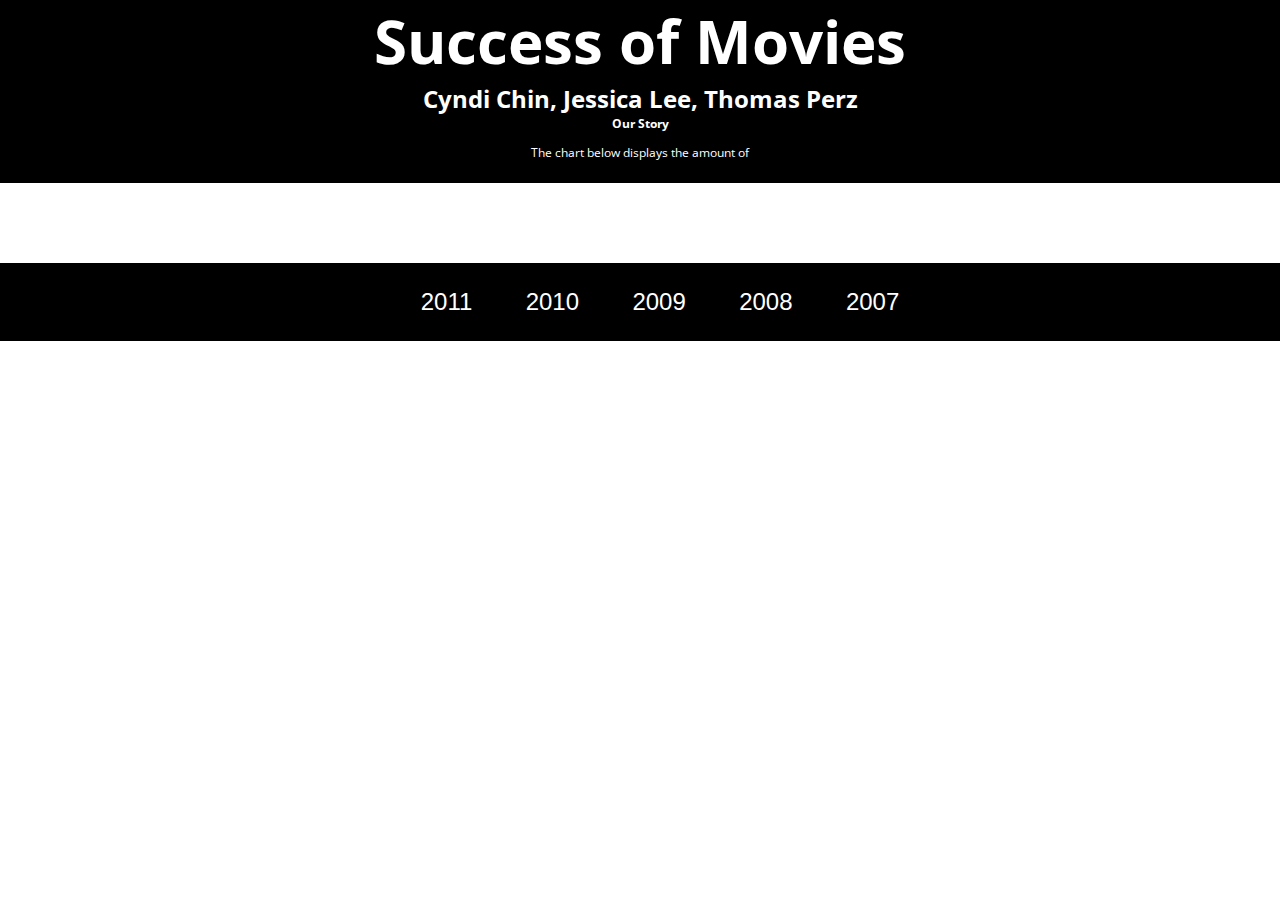
==== commit bfd579e9: "legend & sequence" ====
--- a/p2circle.html
+++ b/p2circle.html
@@ -1,26 +1,36 @@
-
 <!DOCTYPE html>
 <html>
   <head>
     <meta charset="utf-8">
-    <title>Sequences sunburst</title>
+
+    <!-- Script Libraries -->
     <script src="http://d3js.org/d3.v3.min.js"></script>
-  <script src="http://ajax.googleapis.com/ajax/libs/jquery/1.11.2/jquery.min.js"></script>
+    <script src="http://ajax.googleapis.com/ajax/libs/jquery/1.11.2/jquery.min.js"></script>
+    <script src="underscore-min.js" type="text/javascript"></script>
+    <script src="underscore.string.min.js" type="text/javascript"></script>
+    
+    <!-- Stylesheets -->
     <link rel="stylesheet" type="text/css"
       href="https://fonts.googleapis.com/css?family=Open+Sans:400,600">
-<link rel="stylesheet" type="text/css" href="styles.css"> 
-<title>Success of Movies</title>
+    <link rel="stylesheet" type="text/css" href="styles.css"> 
+    <title>Success of Movies</title>
   </head>
   <body>
+   
+    <!-- Top Containter -->
     <div id ="container">
-    <h1>Success of Movies</h1>
-    <h2>Cyndi Chin, Jessica Lee, Thomas Perz</h2>
-    <h4>Our Story</h4>
-    <p>The chart below displays the amount of </p>
-  </div>
- 
+       <h1>Success of Movies</h1>
+      <h2>Cyndi Chin, Jessica Lee, Thomas Perz</h2>
+      <h4>Our Story</h4>
+      <p>The chart below displays the amount of </p>
+    </div>
+
+    <div id="sidebar">
+      <div id="legend"></div>
+    </div>
+
+    <!-- Visualization Container -->
     <div id="main">
-      <!-- <div id="sequence"></div> -->
       <div id="chart">
         <div id="explanation" style="visibility: hidden;">
           <span id="percentage"></span><br/>
@@ -28,134 +38,194 @@
           <span id="name"></span><br/>
         </div>
       </div>
+         <div id="sequence"></div>
     </div>
-
-    <script src="underscore-min.js" type="text/javascript"></script>
-<script src="underscore.string.min.js" type="text/javascript"></script>
-
+    
+<!-- Javascript starts -->
 <script>
-      //*************************************************
-      // SETUP DATA VIZ
-      //*************************************************
-      function load_data (filename) {
-      var width = 960, height = 960, radius = 400;
-
-      var color = d3.scale.ordinal().range(["#1f77b4", "#ff7f0e", "#2ca02c", "#d62728", "#9467bd", "#8c564b", "#e377c2", "#7f7f7f", "#bcbd22", "#17becf",'#ccc','#26527C','#61D7A4','#6CAC2B','#408AD2','#218359','#36D792','#679ED2','#B0F26D','#4B9500','#98F23D','#04396C','#007241']);
-
-      var svg = d3.select("#chart").append("svg")
-      .attr("width", width)
-      .attr("height", height)
-      .append("g")
-      .attr("id","chart")
-      .attr("transform", "translate(" + width / 2 + "," + height * .52 + ")");
-
-      var partition = d3.layout.partition()
-      .sort(null)
-      .size([2 * Math.PI, radius * radius])
-      .value(function(d) { return d.Gross; });
-
-      var arc = d3.svg.arc()
-      .startAngle(function(d) { return d.x; })
-      .endAngle(function(d) { return d.x + d.dx; })
-      .innerRadius(function(d) { return Math.sqrt(d.y); })
-      .outerRadius(function(d) { return Math.sqrt(d.y + d.dy); });
+
+// Function to load sunburst diagram
+function load_data (filename) {
+  // SVG dimenstions
+  var width = 960, height = 960, radius = 400;
+  
+  // Breadcrumb dimensions: width, height, spacing, width of tip/tail.
+  var b = {
+    w: 250, h: 40, s: 3, t: 10
+  };
+
+  //Colors
+  var color_domain = ["Aardman Animations","Buena Vista","CBS","Columbia",
+					"Crest","Disney","DreamWorks","Focus",
+					"Fox", "Happy Madison","Highlight Communications",
+					"Independent", "Legendary Pictures","Liberty Starz","Lionsgate",
+					"Mediaplex", "MGM","Miramax","Morgan Creek Productions","New Line",
+					"New Line Cinema", "Overture","Paramount","Pixar",
+					"Regency Enterprises", "Relativity Media","Reliance Entertainment","Sony",
+					"Spyglass Entertainment", "Summit","The Weinstein Company","Universal",
+					"Vertigo Entertainment", "Village Roadshow Pictures","Virgin","Warner Bros.",
+					
+					"Action","Adventure","Animation","Biography","Biopic",
+					"Comedy","Crime","Documentary","Drama",
+					"Fantasy","Genre","Horror","Musical",
+					"Mystery","Romance","Sci-Fi","Thriller",
+					"Western"];
+				
+  var color_range = ["#1f77b4","#aec7e8","#ff7f0e","#ffbb78",
+					"#2ca02c","#98df8a","#d62728","#ff9896",
+					"#9467bd","#c5b0d5","#8c564b","#c49c94",
+					"#e377c2","#f7b6d2","#7f7f7f","#c7c7c7",
+					"#bcbd22","#dbdb8d","#17becf","#9edae5",
+					"#9edae5","#393b79","#5254a3","#6b6ecf",
+					"#9c9ede","#637939","#8ca252","#b5cf6b",
+					"#cedb9c","#8c6d31","#bd9e39","#e7ba52",
+					"#e7cb94","#843c39","#ad494a","#d6616b",
+					
+					"#EBEB99","#E6E6E6","#CCCCCC","#B2B2B2","#B2B2B2",
+					"#999999","#808080","#666666","#4D4D4D",
+					"#333333","#191919","#FFFFB2","#FFFF66",
+					"#FFFF19","#B2B200","#808000","#4C4C00",
+					"#1A1A00"];
+
+
+
+function colorObj(){
+var color;
+for(var i = 0; i < color_range.length; i++){
+    color = {};
+    for(var j = 0; j < color_domain.length; j++){
+        color[color_domain[j]] = color_range[j];
+    }
+    return color
+}}
+var colors = colorObj();
+console.log(colorObj());
+	
+  //sets random color out of the four ranges 
+  var random_color = d3.scale.ordinal().range( ["#331433", "#662966", "#993D99", "#CC52CC"] );
+	
+  //sets the color of a range to a specific domain value
+  var color = d3.scale.ordinal().domain(color_domain).range(color_range);
+
+  // Sets svg in chart
+  var vis = d3.select("#chart").append("svg:svg")
+    .attr("width", width)
+    .attr("height", height)
+    .append("svg:g")
+    .attr("id", "cjart")
+    .attr("transform", "translate(" + width / 2 + "," + height / 2 + ")");
+
+
+  var partition = d3.layout.partition()
+    .sort(null)
+    .size([2 * Math.PI, radius * radius])
+    .value(function(d) { return d.Gross; });
+
+  // creates arc for values in the data
+  var arc = d3.svg.arc()
+    .startAngle(function(d) { return d.x; })
+    .endAngle(function(d) { return d.x + d.dx; })
+    .innerRadius(function(d) { return Math.sqrt(d.y); })
+    .outerRadius(function(d) { return Math.sqrt(d.y + d.dy); });
+  
+  var totalSize = 0; 
       
-      var totalSize = 0; 
-      
-      //*************************************************
-      // GET THE CSV DATA
-      //*************************************************
-      d3.csv(filename, function(error, data) {
-
-      _.each(data, function(element, index, list){
-        element.Gross = +element.Gross;
+  // retrieve csv data were filename is the input of the function
+  d3.csv(filename, function(error, data) {
+
+    _.each(data, function(element, index, list){
+      element.Gross = +element.Gross;
+    });
+
+    //Function of getting all the data 
+    function genJSON(csvData, groups) {
+
+      var genGroups = function(data) {
+      return _.map(data, function(element, index) {
+        return { name : index, children : element };
       });
-
-      //*************************************************
-      // THE FUNCTION
-      //*************************************************
-      function genJSON(csvData, groups) {
-
-        var genGroups = function(data) {
-        return _.map(data, function(element, index) {
-          return { name : index, children : element };
+      };
+
+      var nest = function(node, curIndex) {
+      // console.log(node.children);
+      if (curIndex === 0) {
+        node.children = genGroups(_.groupBy(csvData, groups[0]));
+        _.each(node.children, function (child) {
+        nest(child, curIndex + 1);
         });
-        };
-
-        var nest = function(node, curIndex) {
-        // console.log(node.children);
-        if (curIndex === 0) {
-          node.children = genGroups(_.groupBy(csvData, groups[0]));
-          _.each(node.children, function (child) {
+      }
+      else {
+        if (curIndex < groups.length) {
+        node.children = genGroups(
+          _.groupBy(node.children, groups[curIndex])
+        );
+        _.each(node.children, function (child) {
           nest(child, curIndex + 1);
-          });
+        });
         }
-        else {
-          if (curIndex < groups.length) {
-          node.children = genGroups(
-            _.groupBy(node.children, groups[curIndex])
-          );
-          _.each(node.children, function (child) {
-            nest(child, curIndex + 1);
-          });
-          }
-        }
-        return node;
-
-        };
-        return nest({}, 0);
       }
-
-      //*************************************************
-      // CALL THE FUNCTION
-      //*************************************************
-      var preppedData = genJSON(data, ['Studio', 'Genre', 'Film'])
+      return node;
+
+      };
+      return nest({}, 0);
+    }
+
+  //calls function from above
+  var preppedData = genJSON(data, ['Studio', 'Genre', 'Film'])
   // console.log(JSON.stringify(preppedData));
-      //*************************************************
-      // LOAD THE PREPPED DATA IN D3
-      //*************************************************
-
-      var div = d3.select("body").append("div") 
+   
+  initializeBreadcrumbTrail();
+  drawLegend();
+
+  var div = d3.select("body").append("div") 
     .attr("class", "tooltip")       
     .style("opacity", 0);
 
-      var path = svg.datum(preppedData).selectAll("path")
-        .data(partition.nodes)
-        .enter().append("path")
-        .attr("display", function(d) { return d.depth ? null : "none"; }) // hide inner ring
-        .attr("d", arc)
-        .attr("class", function(d) { return (d.children ? d : d.parent).name; })
-        .style("stroke", "#fff")
-        .style("fill", function(d) { return color((d.children ? d : d.parent).name); })
+    var path = vis.datum(preppedData).selectAll("path")
+      .data(partition.nodes)
+      .enter().append("path")
+      .attr("display", function(d) { return d.depth ? null : "none"; }) // hide inner ring
+      .attr("d", arc)
+      .attr("class", function(d) { return (d.children ? d : d.parent).name; })
+      .style("stroke", "#fff")
+      .style("fill", function(d) { 
+        var the_name = ((d.children ? d : d.parent).name);
+			  if(color_domain.indexOf(the_name) > -1) {
+				  return color(the_name);
+  			}
+  			else {
+  				return random_color(the_name);
+  			}
+  		})
         .style("fill-rule", "evenodd")
         .on("mouseover", mouseover);
 
-   d3.select("#container").on("mouseleave", mouseleave);
+    d3.select("#container").on("mouseleave", mouseleave);
     totalSize = path.node().__data__.value;
 
 
-  function mouseover(d) {
-
-    var percentage = (100 * d.value / totalSize).toPrecision(3);
-    var percentageString = percentage + "%";
-    if (percentage < 0.1) {
-    percentageString = "< 0.1%";
-    }
-
-    d3.select("#percentage")
-      .text(percentageString);
-
-    d3.select("#explanation")
-      .style("visibility", "");
-
-    d3.select("#name")
-      .text(d.name);
-
-    // Fade all the segments.
-    d3.selectAll("path")
-      .style("opacity", 0.3);
-
-    d3.select(this).style("opacity", "1")
+    function mouseover(d) {
+
+      var percentage = (100 * d.value / totalSize).toPrecision(3);
+      var percentageString = percentage + "%";
+      if (percentage < 0.1) {
+      percentageString = "< 0.1%";
+      }
+
+      d3.select("#percentage")
+        .text(percentageString);
+
+      d3.select("#explanation")
+        .style("visibility", "");
+
+      d3.select("#name")
+        .text(d.name);
+
+      // Fade all the segments.
+      d3.selectAll("path")
+        .style("opacity", 0.3);
+
+      d3.select(this).style("opacity", "1")
 
     // Then highlight only those that are an ancestor of the current segment.
     // svg.selectAll("path")
@@ -163,24 +233,43 @@
     //               return ;
     //             })
     //     .style("opacity", 1);
-      
-
+
+      var sequenceArray = getAncestors(d);
+      updateBreadcrumbs(sequenceArray, percentageString);
+
+      // Fade all the segments.
+      d3.selectAll("path")
+          .style("opacity", 0.3);
+
+      // Then highlight only those that are an ancestor of the current segment.
+      vis.selectAll("path")
+          .filter(function(node) {
+                    return (sequenceArray.indexOf(node) >= 0);
+                  })
+          .style("opacity", 1);
   }
 
   d3.select("#chart").on("mouseleave", mouseleave);
-        function mouseleave(d) {
+  function mouseleave(d) {
+
+           // Hide the breadcrumb trail
+    d3.select("#trail")
+        .style("visibility", "hidden");
 
     // Deactivate all segments during transition.
-    // d3.selectAll("path").on("mouseover", null);
-
-    // Transition each segment to full opacity and then reactivate it.
+    d3.selectAll("path").on("mouseover", null);
+
+      // Deactivate all segments during transition.
+      // d3.selectAll("path").on("mouseover", null);
+
+      // Transition each segment to full opacity and then reactivate it.
     d3.selectAll("path")
-      .transition()
-      .duration(500)
-      .style("opacity", 1);
+        .transition()
+        .duration(500)
+        .style("opacity", 1);
 
     d3.select("#explanation")
-      .style("visibility", "hidden");
+        .style("visibility", "hidden");
   }
 
       //   .on("mouseover", function(d) {
@@ -199,6 +288,138 @@
       //         .style("opacity", 1); 
       // });
 
+// Given a node in a partition layout, return an array of all of its ancestor
+// nodes, highest first, but excluding the root.
+  function getAncestors(node) {
+    var path = [];
+    var current = node;
+    while (current.parent) {
+      path.unshift(current);
+      current = current.parent;
+    }
+    return path;
+  }
+
+function initializeBreadcrumbTrail() {
+  // Add the svg area.
+  var trail = d3.select("#sequence").append("svg:svg")
+      .attr("width", width)
+      .attr("height", 50)
+      .attr("id", "trail");
+  // Add the label at the end, for the percentage.
+  trail.append("svg:text")
+    .attr("id", "endlabel")
+    .style("fill", "#000");
+}
+
+// Generate a string that describes the points of a breadcrumb polygon.
+function breadcrumbPoints(d, i) {
+  var points = [];
+  points.push("0,0");
+  points.push(b.w + ",0");
+  points.push(b.w + b.t + "," + (b.h / 2));
+  points.push(b.w + "," + b.h);
+  points.push("0," + b.h);
+  if (i > 0) { // Leftmost breadcrumb; don't include 6th vertex.
+    points.push(b.t + "," + (b.h / 2));
+  }
+  return points.join(" ");
+}
+
+// Update the breadcrumb trail to show the current sequence and percentage.
+function updateBreadcrumbs(nodeArray, percentageString) {
+
+  // Data join; key function combines name and depth (= position in sequence).
+  var g = d3.select("#trail")
+      .selectAll("g")
+      .data(nodeArray, function(d) { return d.name + d.depth; });
+
+  // Add breadcrumb and label for entering nodes.
+  var entering = g.enter().append("svg:g");
+
+  entering.append("svg:polygon")
+      .attr("points", breadcrumbPoints)
+      .style("fill", function(d) { 
+        var the_name = ((d.children ? d : d.parent).name);
+        if(color_domain.indexOf(the_name) > -1) {
+          return color(the_name);
+        }
+        else {
+          return random_color(the_name);
+        }
+      })
+
+  entering.append("svg:text")
+      .attr("x", (b.w + b.t) / 2)
+      .attr("y", b.h / 2)
+      .attr("dy", "0.35em")
+      .attr("text-anchor", "middle")
+      .text(function(d) { return d.name; });
+
+  // Set position for entering and updating nodes.
+  g.attr("transform", function(d, i) {
+    return "translate(" + i * (b.w + b.s) + ", 0)";
+  });
+
+  // Remove exiting nodes.
+  g.exit().remove();
+
+  // Now move and update the percentage at the end.
+  d3.select("#trail").select("#endlabel")
+      .attr("x", (nodeArray.length + 0.5) * (b.w + b.s))
+      .attr("y", b.h / 2)
+      .attr("dy", "0.35em")
+      .attr("text-anchor", "middle")
+      .text(percentageString);
+
+  // Make the breadcrumb trail visible, if it's hidden.
+  d3.select("#trail")
+      .style("visibility", "");
+
+}
+
+function drawLegend() {
+
+  // Dimensions of legend item: width, height, spacing, radius of rounded rect.
+  var li = {
+    w: 200, h: 30, s: 3, r: 3
+  };
+
+  var legend = d3.select("#legend").append("svg:svg")
+      .attr("width", li.w)
+      .attr("height", 36 * (li.h + li.s));
+
+  var g = legend.selectAll("g")
+      .data(d3.entries(colors))
+            .enter().append("svg:g")
+           .attr("transform", function(d, i) {
+              return "translate(0," + i * (li.h + li.s) + ")";
+           });
+
+  g.append("svg:rect")
+      .attr("rx", li.r)
+      .attr("ry", li.r)
+      .attr("width", li.w)
+      .attr("height", li.h)
+      .style("fill", function(d) { return d.value; });
+
+  g.append("svg:text")
+      .attr("x", li.w / 2)
+      .attr("y", li.h / 2)
+      .attr("dy", "0.35em")
+      .attr("text-anchor", "middle")
+      .text(function(d) { return d.key; });
+}
+
+function toggleLegend() {
+  var legend = d3.select("#legend");
+  if (legend.style("visibility") == "hidden") {
+    legend.style("visibility", "");
+  } else {
+    legend.style("visibility", "hidden");
+  }
+}
+
 
       });
       
@@ -206,30 +427,26 @@
     }
     
     function change_data (year) {
-    d3.select("svg").remove();
-    load_data(year + ".csv");
-   $("#2011").removeClass("selected");
-        $("#2010").removeClass("selected");
-             $("#2009").removeClass("selected");
-                  $("#2008").removeClass("selected");
-                       $("#2007").removeClass("selected");
-
-     $("#"+year).addClass("selected");
-     
-    console.log(year);
+      d3.select("svg").remove();
+      load_data(year + ".csv");
+      $("a").removeClass("selected");
+      $("#"+year).addClass("selected");
+      console.log(year);
     }
     change_data(2011);
     
 </script>
-            <footer>
-        <ul>
-      <li><a id="2011" class="" onclick = change_data(2011) >2011</a></li>
+
+
+    <div id="years">
+    <ul>
+      <li><a id="2011" class="" onclick = change_data(2011)>2011</a></li>
       <li><a id="2010" class="" onclick = change_data(2010)>2010</a></li> 
       <li><a id="2009" class="" onclick = change_data(2009)>2009</a></li>
       <li><a id="2008" class="" onclick = change_data(2008)>2008</a></li> 
       <li><a id="2007" class="" onclick = change_data(2007)>2007</a></li> 
-    </ul>
-                
-            </footer>  
-  </body>
+    </ul>           
+</div> 
+ 
+</body>
 </html>
--- a/styles.css
+++ b/styles.css
@@ -1,25 +1,29 @@
 html, body {
-/*    background-color: black;*/
   font-family: 'Open Sans', sans-serif;
   font-size: 12px;
   font-weight: 400;
-  text-align: center;
-  margin: auto;
-  padding: 0px;
-/*  color: white;*/
+    margin: 0;
+   min-height: 100%;
+    text-align: center;
 }
 h1{
-
+   min-height: 100%;
   font-size: 5em;
+    margin:0;
 }
 h2{
+   min-height: 100%;
   font-size: 2em;
+    margin:0;
 }
 h4{
+  margin:0;
+   min-height: 100%;
   font-size: 1em;
 }
 #container
-{
+{ 
+  margin-top: 0px;
   background-color: black;
   color: white;
   padding-bottom: 10px;
@@ -30,20 +34,22 @@
   height: 960;
   overflow: auto;
 }
-/*
+
 #sidebar {
-  float: right;
-  width: 100px;
+   position: absolute;
+   right:0px;
+   margin-right: 30px;
 }
 
 #sequence {
-  width: 600px;
-  height: 70px;
+  float: left;
+  height: 80px;
+  margin-left: 30px
 }
 
 #legend {
   padding: 10px 0 0 3px;
-}*/
+}
 
 #sequence text, #legend text {
   font-weight: 600;
@@ -51,7 +57,8 @@
 }
 
 #chart {
-  position: relative;
+   position: relative;
+ 
     margin: auto;
 }
 
@@ -59,11 +66,7 @@
   stroke: #fff;
 
 }
-#years{
-   float: left;
 
-
- }
 
 #explanation {
   position: absolute;
@@ -79,26 +82,27 @@
   font-size: 1.5em;
 }
 
-
-
-    
-    footer {
+ 
+    #years {
         font-family: 'Arial', sans-serif;
         background-color: black;
+/*position: fixed;*/
+width: 100%;
+    
   }
-    footer a {
+    #years a {
       color: white; 
       font-size: 2rem;
       font-weight: 300; 
       text-decoration: none;
     }
 
-    footer ul {
+   #years ul {
       margin: 0;
       background-color: black;
       display: inline-block;
     }
-    footer li {
+   #years li {
       display: inline-block;
       padding: 25px 25px;
       list-style-type: none;
@@ -110,9 +114,10 @@
 
     ul li a:hover{
       border-bottom: solid #fff;
+      cursor: pointer;
     }
 
-  footer .selected{
+  #years .selected{
     border-bottom: solid #fff;
 
   }
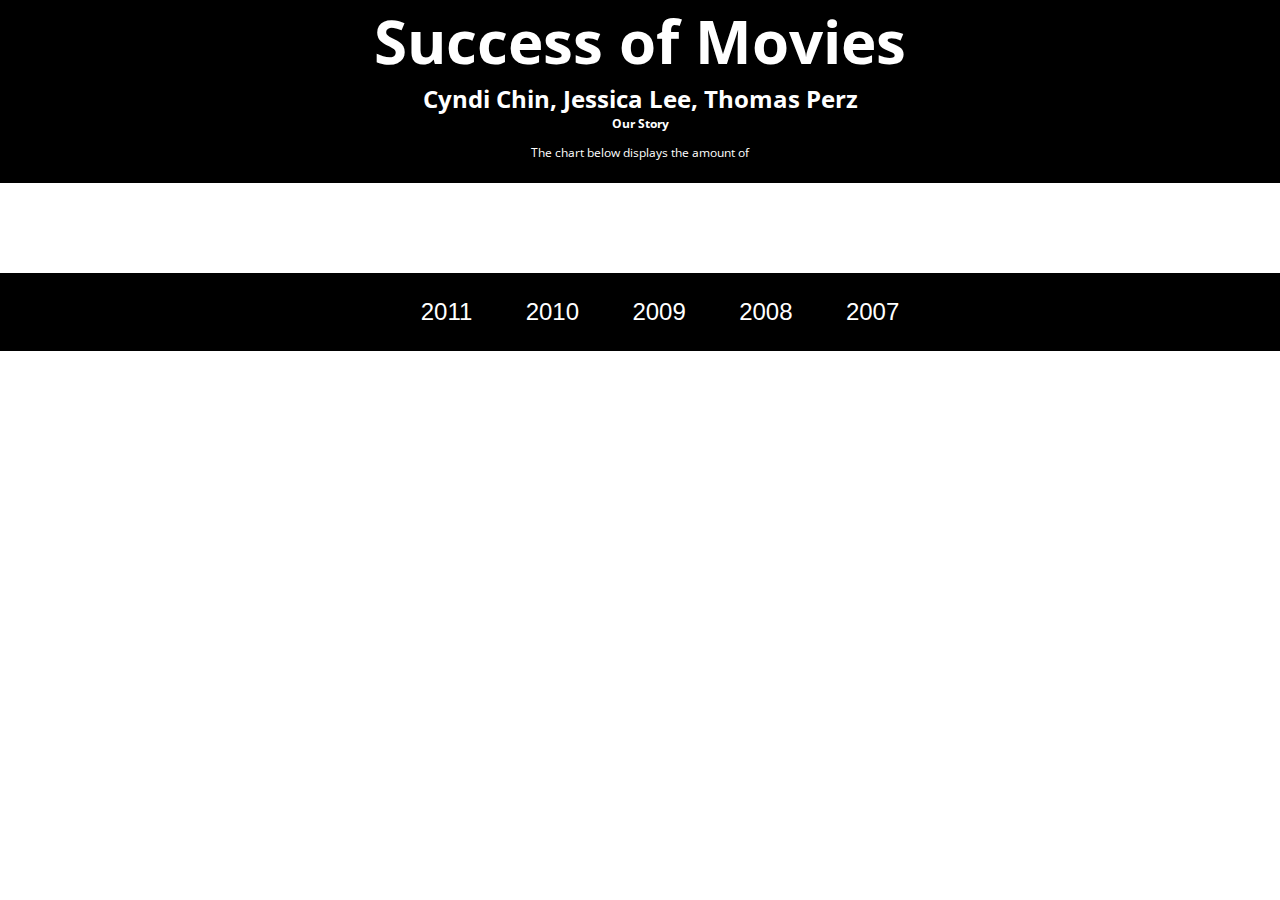
==== commit af2aae71: "legend issues" ====
--- a/p2circle.html
+++ b/p2circle.html
@@ -25,9 +25,7 @@
       <p>The chart below displays the amount of </p>
     </div>
 
-    <div id="sidebar">
-      <div id="legend"></div>
-    </div>
+  
 
     <!-- Visualization Container -->
     <div id="main">
@@ -38,6 +36,9 @@
           <span id="name"></span><br/>
         </div>
       </div>
+
+
+      <div id="legend"></div>
          <div id="sequence"></div>
     </div>
     
@@ -112,9 +113,8 @@
     .attr("width", width)
     .attr("height", height)
     .append("svg:g")
-    .attr("id", "cjart")
+    .attr("id", "chart")
     .attr("transform", "translate(" + width / 2 + "," + height / 2 + ")");
-
 
   var partition = d3.layout.partition()
     .sort(null)
@@ -173,9 +173,8 @@
   //calls function from above
   var preppedData = genJSON(data, ['Studio', 'Genre', 'Film'])
   // console.log(JSON.stringify(preppedData));
-   
-  initializeBreadcrumbTrail();
   drawLegend();
+  sequenceTrail();
 
   var div = d3.select("body").append("div") 
     .attr("class", "tooltip")       
@@ -235,7 +234,8 @@
     //     .style("opacity", 1);
 
       var sequenceArray = getAncestors(d);
-      updateBreadcrumbs(sequenceArray, percentageString);
+      updateTrial(sequenceArray, percentageString);
+
 
       // Fade all the segments.
       d3.selectAll("path")
@@ -300,20 +300,22 @@
     return path;
   }
 
-function initializeBreadcrumbTrail() {
-  // Add the svg area.
+// Initiate the sequence trail chart
+function sequenceTrail() {
+  // Add the svg area for the trial.
   var trail = d3.select("#sequence").append("svg:svg")
       .attr("width", width)
       .attr("height", 50)
       .attr("id", "trail");
-  // Add the label at the end, for the percentage.
+
+  // Add the percentage label at the end
   trail.append("svg:text")
     .attr("id", "endlabel")
     .style("fill", "#000");
 }
 
-// Generate a string that describes the points of a breadcrumb polygon.
-function breadcrumbPoints(d, i) {
+// describes the polygon shape of the trial
+function trailPoints(d, i) {
   var points = [];
   points.push("0,0");
   points.push(b.w + ",0");
@@ -326,19 +328,20 @@
   return points.join(" ");
 }
 
-// Update the breadcrumb trail to show the current sequence and percentage.
-function updateBreadcrumbs(nodeArray, percentageString) {
+// Update the trail to show the current sequence and percentage.
+function updateTrial(nodeArray, percentageString) {
 
   // Data join; key function combines name and depth (= position in sequence).
   var g = d3.select("#trail")
       .selectAll("g")
       .data(nodeArray, function(d) { return d.name + d.depth; });
 
-  // Add breadcrumb and label for entering nodes.
+  // add trial and label for entering nodes.
   var entering = g.enter().append("svg:g");
 
+  // creates the polygon through trailPoints function
   entering.append("svg:polygon")
-      .attr("points", breadcrumbPoints)
+      .attr("points", trailPoints)
       .style("fill", function(d) { 
         var the_name = ((d.children ? d : d.parent).name);
         if(color_domain.indexOf(the_name) > -1) {
@@ -348,7 +351,7 @@
           return random_color(the_name);
         }
       })
-
+  // add text of the trail
   entering.append("svg:text")
       .attr("x", (b.w + b.t) / 2)
       .attr("y", b.h / 2)
@@ -372,7 +375,7 @@
       .attr("text-anchor", "middle")
       .text(percentageString);
 
-  // Make the breadcrumb trail visible, if it's hidden.
+  // Allow breadcrumb trail visible, if it's hidden.
   d3.select("#trail")
       .style("visibility", "");
 
@@ -387,7 +390,8 @@
 
   var legend = d3.select("#legend").append("svg:svg")
       .attr("width", li.w)
-      .attr("height", 36 * (li.h + li.s));
+      .attr("height", 10 * (li.h + li.s))
+      .attr("id", "legend");
 
   var g = legend.selectAll("g")
       .data(d3.entries(colors))
@@ -411,16 +415,6 @@
       .text(function(d) { return d.key; });
 }
 
-function toggleLegend() {
-  var legend = d3.select("#legend");
-  if (legend.style("visibility") == "hidden") {
-    legend.style("visibility", "");
-  } else {
-    legend.style("visibility", "hidden");
-  }
-}
-
-
       });
       
       
@@ -428,6 +422,7 @@
     
     function change_data (year) {
       d3.select("svg").remove();
+      d3.select("#legend").remove();
       load_data(year + ".csv");
       $("a").removeClass("selected");
       $("#"+year).addClass("selected");
